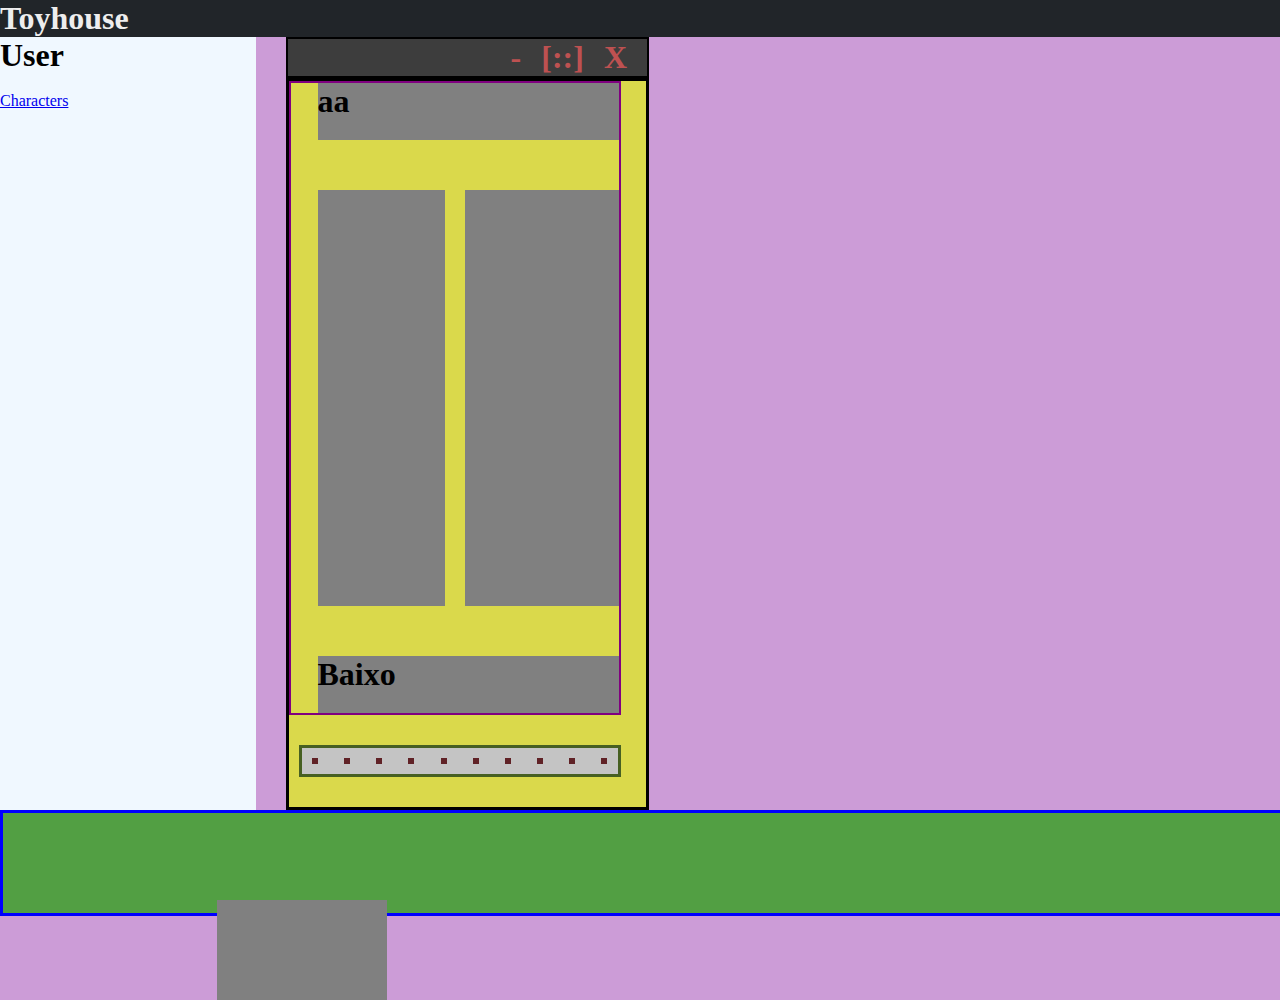
==== characterCard.html @ 4e5c6ea5 "feat(html): added images to main ad text to aside" ====
<!DOCTYPE html>
<html lang="pt-BR">
  <head>
    <meta charset="UTF-8" />
    <meta name="viewport" content="width=device-width, initial-scale=1.0" />
    <meta http-equiv="X-UA-Compatible" content="ie=edge" />
    <title>Character Card</title>
    <link rel="stylesheet" href="styleCard.css" />
  </head>
  <body>

    <header>
      <h1>Toyhouse</h1>
    </header>

    <section class="aside-main-section">

      <aside>
        <header>
          
          <h1>User</h1>
  
        </header>

        <nav>
          <ul>
            <li>
              <li><a href="http://127.0.0.1:5500/characterSelector.html">Characters</a></li>
           </li>
          </ul>
        </nav>
      </aside>
  
      <main>
  
  <!-- -------------------*********************** -->
  <figure class="card-X">
    <h1>-</h1>
    <h1>[::]</h1>
    <h1>X</h1>
    <div></div>
  </figure>
        <article class="card-trainer">
  
          
          <section class="section-card">
        
              <figure class="cards-topo">
                <h1>aa</h1>
                <div></div>
              </figure>
              
              <figure class="cards-meio">
                <section class="cards-meio-esquerda">
                  <h1></h1>
                  <div></div>
                </section>
                
                <section class="cards-meio-direita">
                  <div>
                    <img src="Trainer2.png" alt="">
                  </div>
                </section>
                
                
              </figure>
  
              <figure class="cards-topo">
                <h1>Baixo</h1>
                <div></div>
              </figure>
            </section>
  
            <section class="section-cards-baixo">

            <figure class="cards-baixo">
              
              <div><img src="/badges/Dark_Gym_logo.png" alt=""></div>
              <div><img src="/badges/Dragon_Gym_logo.png" alt=""></div>
              <div><img src="/badges/Fairy_Gym_logo.png" alt=""></div>
              <div><img src="/badges/Fighting_Gym_logo.png" alt=""></div>
              <div><img src="/badges/Fire_Gym_logo.png" alt=""></div>
              <div><img src="/badges/Ghost_Gym_logo.png" alt=""></div>
              <div><img src="/badges/Grass_Gym_logo.png" alt=""></div>
              <div><img src="/badges/Ice_Gym_logo.png" alt=""></div>
              <div><img src="/badges/Rock_Gym_logo.png" alt=""></div>
              <div><img src="/badges/Water_Gym_logo.png" alt=""></div>
    
            </figure>
  
          </section>
          
          <div>
            <img src="celular.png" alt="">
            <div></div>
          </div>
        
        </article>
      </main>
    </section>

<!-- -------------------*****************------------------ -->
    <footer>
      <ul>
        <li></li>
      </ul>
    </footer>
  </body>
</html>
---- styleCard.css ----
* {
    margin: 0;
    padding: 0;
    gap: 0;
  }
  
  h1 {
    text-decoration: none;
  }
  
  body {
    background-color: rgb(204, 156, 215);
  }

  body>header{
    background-color: #212529;
  }
  
  body>header>h1{
    color: rgb(238, 238, 238);
  }

  
  /* ------------------------------------------------------- */
  
  body>section>aside{
    background-color: aliceblue;

    width: 20%;
}

.aside-main-section{
    display: flex;
    gap: 30px;
}



/* ------------------------------------------------------- */

.card-X{
    border: solid 2px black;
    background-color: rgb(61, 61, 61);
    display: flex;
    justify-content: end;
    gap: 20px;
}
.card-X>h1{
    color: rgb(190, 81, 81);

}
/* ------------------------------------------------------- */

.card-trainer {
    border: solid 3px black;
    background-color: #dad94b;
    display: flex;
    flex-direction: column;
    gap: 30px;
    width: 100;
  
    padding-right: 7%;
  }
  /* .card-trainer > section {
    border: dotted 4px purple;
    display: flex;
    flex-direction: column;
    width: 100%;
    margin: 0 10px 0 30px;
    /* padding: 3px 2px 6px 2px; */
  
  .section-card {
    border: solid 2px purple;
    display: flex;
    flex-direction: column;
    gap: 50px;
    /* padding: 0px 60px 0px 60px; */
    /* padding-right: 7%; */
    padding-left: 8%;
    width: 100;
    /* por algum motivo 100% n vai, mas so 100 encaixa */
  }
  
  .cards-topo {
    background-color: gray;
    width: 100%;
    height: 57px;
  }
  
  .cards-meio {
    /* border: solid 2x orange; */
    display: flex;
    justify-content: space-between;
    /* justify-content: end; */
    gap: 20px;
    /* width: 100%; */
  }
  
  .cards-meio-esquerda {
    background-color: gray;
    width: 55%;
  }
  /* ------ DIREITA------------------ */
  .cards-meio-direita {
      background-color: gray;
    display: flex;
    justify-content: end;
    align-items: end;
    
    width: 45%;
    padding: 0 18px 16px 0;
    height: 400px;
}

  .cards-meio-direita>div {
      width: 315px;
}

.cards-meio-direita>div>img {
    width: 100%;
}
/* ------ DIREITA------------------ */
  
  .section-cards-baixo {
    display: flex;
    flex-direction: column;
    padding: 0px 0px 0px 3%;
    height: 100;
  }
  
  .cards-baixo {
    border: solid 3px rgb(71, 96, 34);
    background-color: rgb(196, 196, 196);
    display: flex;
    justify-content: end;
    justify-content: space-between;
  
    gap: 20px;
    padding: 10px 10px 10px 10px;
    max-width: 100% ;
    max-height: 100%;
    
  }
  
  .cards-baixo>div {
    display: flex;
    border: solid 3px rgb(96, 34, 38);
    max-height: 100%;
  }
  

  .cards-baixo>div>img {
    background-color: rgb(65, 65, 65);
    max-width: 100%;
    max-height: 100%;
    
  }


  /* -------------BADGES-------------------- */
  
  /* .cards-baixo>div {
    border: dotted 3px rgb(0, 0, 0);
    height: 70px;
  }
  .cards-baixo img {
    height: 100%;
  } */
  
  /* -------------BADGES-------------------- */



  /* ----------------------------------- */


.card-trainer>div{
    display: grid;
    grid-template-columns: auto auto auto;

    width: 80%;
}

.card-trainer>div>img{
    width: 100%;
}

.card-trainer>div>div{
    background-color: gray;
    grid-column-start: 2;
    grid-row-start: 1;
    grid-row-end:2;
    grid-column-end: 3;

    left: 217px;
    top: 900px;

    position: absolute;
    width: 170px;
    height: 100px;
}
  /* ----------------------------------- */
  /* ----------------------------------- */
  
  footer {
    border: solid 3px blue;
    height: 100px;
    background-color: rgb(82, 159, 67);
    width: 100%;
  }
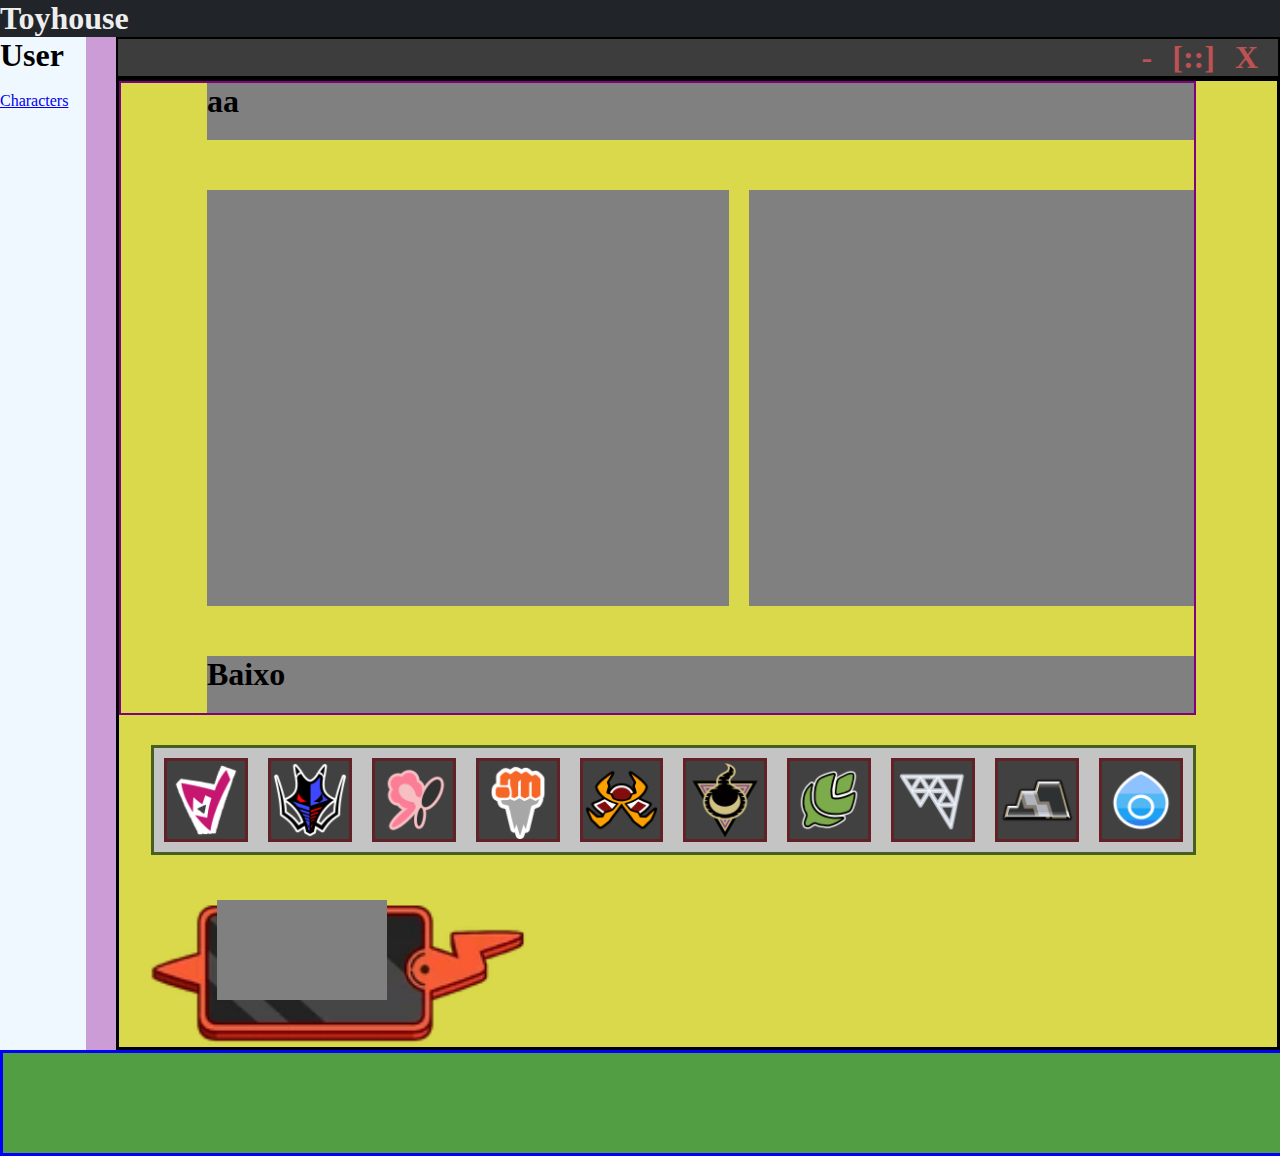
==== commit 582c4c56: "fix: corrigi o novo caminho para as imagens na pasta assets" ====
--- a/characterCard.html
+++ b/characterCard.html
@@ -58,7 +58,7 @@
                 
                 <section class="cards-meio-direita">
                   <div>
-                    <img src="Trainer2.png" alt="">
+                    <img src="/Assets/trainers/Trainer2.png" alt="">
                   </div>
                 </section>
                 
@@ -75,16 +75,16 @@
 
             <figure class="cards-baixo">
               
-              <div><img src="/badges/Dark_Gym_logo.png" alt=""></div>
-              <div><img src="/badges/Dragon_Gym_logo.png" alt=""></div>
-              <div><img src="/badges/Fairy_Gym_logo.png" alt=""></div>
-              <div><img src="/badges/Fighting_Gym_logo.png" alt=""></div>
-              <div><img src="/badges/Fire_Gym_logo.png" alt=""></div>
-              <div><img src="/badges/Ghost_Gym_logo.png" alt=""></div>
-              <div><img src="/badges/Grass_Gym_logo.png" alt=""></div>
-              <div><img src="/badges/Ice_Gym_logo.png" alt=""></div>
-              <div><img src="/badges/Rock_Gym_logo.png" alt=""></div>
-              <div><img src="/badges/Water_Gym_logo.png" alt=""></div>
+              <div><img src="/assets/badges/Dark_Gym_logo.png" alt=""></div>
+              <div><img src="/assets/badges/Dragon_Gym_logo.png" alt=""></div>
+              <div><img src="/assets/badges/Fairy_Gym_logo.png" alt=""></div>
+              <div><img src="/assets/badges/Fighting_Gym_logo.png" alt=""></div>
+              <div><img src="/assets/badges/Fire_Gym_logo.png" alt=""></div>
+              <div><img src="/assets/badges/Ghost_Gym_logo.png" alt=""></div>
+              <div><img src="/assets/badges/Grass_Gym_logo.png" alt=""></div>
+              <div><img src="/assets/badges/Ice_Gym_logo.png" alt=""></div>
+              <div><img src="/assets/badges/Rock_Gym_logo.png" alt=""></div>
+              <div><img src="/assets/badges/Water_Gym_logo.png" alt=""></div>
     
             </figure>
   
